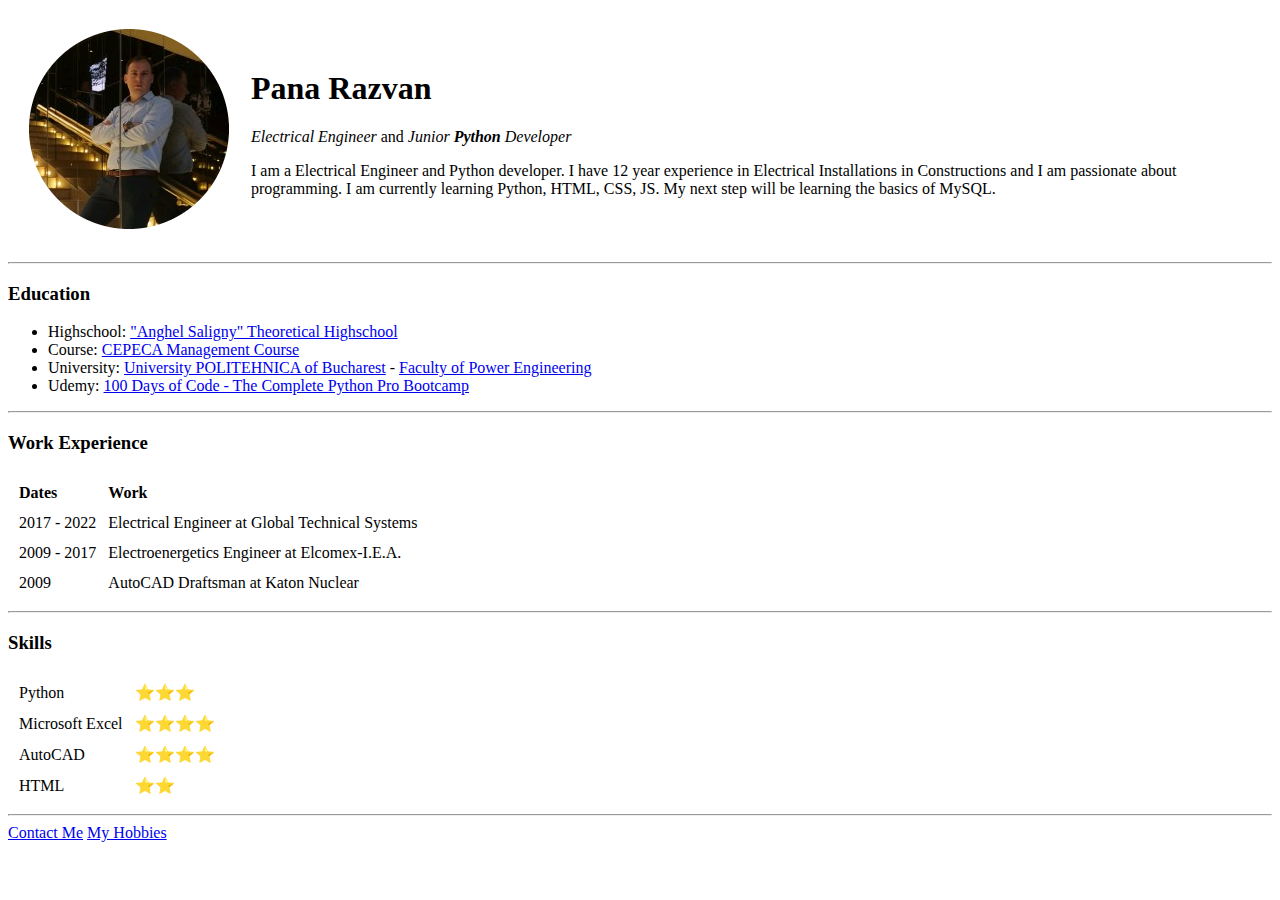
==== index.html @ 328c90c5 "Added initial CV website files" ====
<!DOCTYPE html>
<html lang="en" dir="ltr">

<head>
  <meta charset="utf-8">
  <title>Razvan's Personal Site</title>
</head>

<body>
  <table cellspacing="20">
    <tr>
      <td>
        <img src="Razvanel-modified.png" alt="Pana Razvan Profile Picture on Linkedin">
      </td>
      <td>
        <h1>Pana Razvan</h1>
        <p><em>Electrical Engineer</em> and <em>Junior <strong>Python</strong> Developer</em></p>
        <p>I am a Electrical Engineer and Python developer. I have 12 year experience in Electrical Installations in Constructions and I am passionate about programming. I am currently learning Python, HTML, CSS, JS. My next step will be learning the
          basics of MySQL.</p>
      </td>
    </tr>
  </table>
  <hr>
  <h3>Education</h3>
  <ul>
    <li>Highschool: <a href="https://ltascernavoda.ro/">"Anghel Saligny" Theoretical Highschool</a></li>
    <li>Course: <a href="https://drive.google.com/file/d/0B-DbwlwLrG8NcDdpTGowSlo2SWM/view?usp=sharing&resourcekey=0-mohOX3JKCMPWrTXS8PdUPw">CEPECA Management Course</a></li>
    <li>University: <a href="https://upb.ro/">University POLITEHNICA of Bucharest</a> - <a href="https://upb.ro/en/faculties/the-faculty-of-power-engineering/">Faculty of Power Engineering</a></li>
    <li>Udemy: <a href="https://www.udemy.com/course/100-days-of-code/">100 Days of Code - The Complete Python Pro Bootcamp</a></li>
  </ul>
  <hr>
  <h3>Work Experience</h3>
  <table cellspacing="10">
    <thead>
      <tr>
        <th align="left">Dates</th>
        <th align="left">Work</th>
      </tr>
    </thead>
    <tbody>
      <tr>
        <td>2017 - 2022</td>
        <td>Electrical Engineer at Global Technical Systems</td>
      </tr>
      <tr>
        <td>2009 - 2017</td>
        <td>Electroenergetics Engineer at Elcomex-I.E.A.</td>
      </tr>
      <tr>
        <td>2009</td>
        <td>AutoCAD Draftsman at Katon Nuclear</td>
      </tr>
    </tbody>
  </table>
  <hr>
  <h3>Skills</h3>
  <table cellspacing="10">
    <tr>
      <td>Python</td>
      <td>⭐⭐⭐</td>
    </tr>
    <tr>
      <td>Microsoft Excel</td>
      <td>⭐⭐⭐⭐</td>
    </tr>
    <tr>
      <td>AutoCAD</td>
      <td>⭐⭐⭐⭐</td>
    </tr>
    <tr>
      <td>HTML</td>
      <td>⭐⭐</td>
    </tr>
  </table>
  <hr>
  <a href="contact-info.html">Contact Me</a>
  <a href="hobbies.html">My Hobbies</a>
</body>

</html>
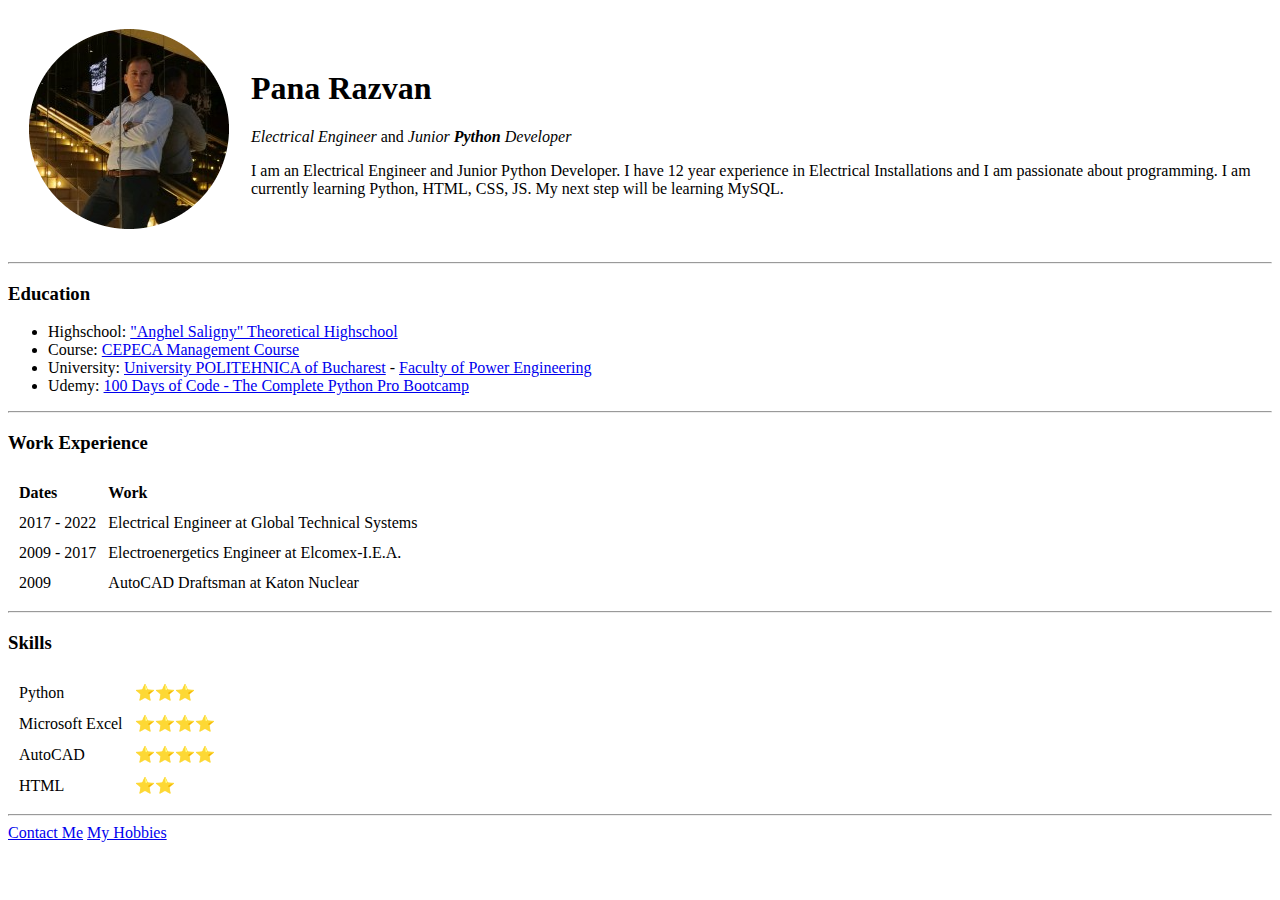
==== commit 851a7cb0: "Update index.html" ====
--- a/index.html
+++ b/index.html
@@ -15,8 +15,7 @@
       <td>
         <h1>Pana Razvan</h1>
         <p><em>Electrical Engineer</em> and <em>Junior <strong>Python</strong> Developer</em></p>
-        <p>I am a Electrical Engineer and Python developer. I have 12 year experience in Electrical Installations in Constructions and I am passionate about programming. I am currently learning Python, HTML, CSS, JS. My next step will be learning the
-          basics of MySQL.</p>
+        <p>I am an Electrical Engineer and Junior Python Developer. I have 12 year experience in Electrical Installations and I am passionate about programming. I am currently learning Python, HTML, CSS, JS. My next step will be learning MySQL.</p>
       </td>
     </tr>
   </table>
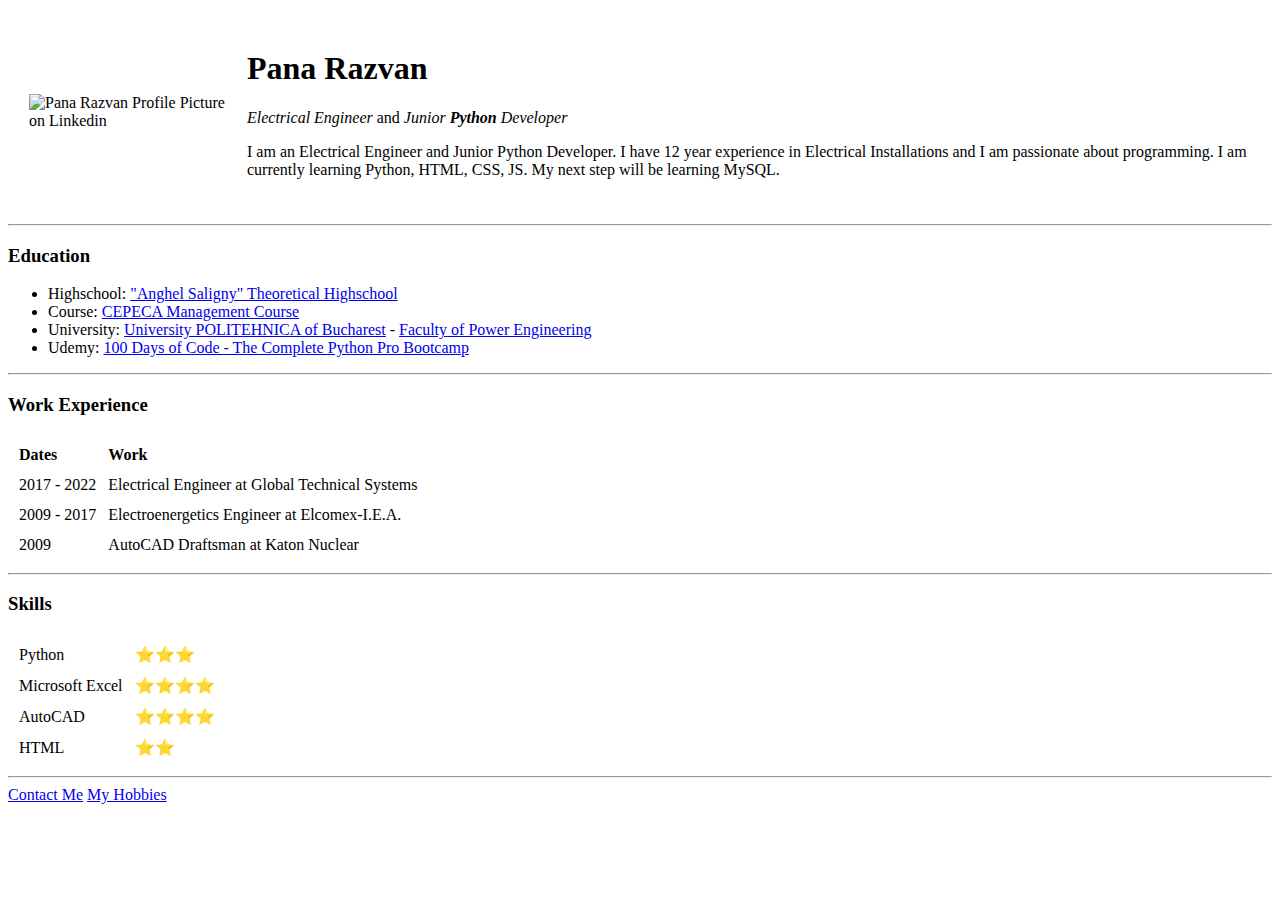
==== commit f60515c1: "Update index.html" ====
--- a/index.html
+++ b/index.html
@@ -4,13 +4,14 @@
 <head>
   <meta charset="utf-8">
   <title>Razvan's Personal Site</title>
+  <link rel="stylesheet" href="css/styles.css">
 </head>
 
 <body>
   <table cellspacing="20">
     <tr>
       <td>
-        <img src="Razvanel-modified.png" alt="Pana Razvan Profile Picture on Linkedin">
+        <img src="images/Razvanel-modified.png" alt="Pana Razvan Profile Picture on Linkedin">
       </td>
       <td>
         <h1>Pana Razvan</h1>
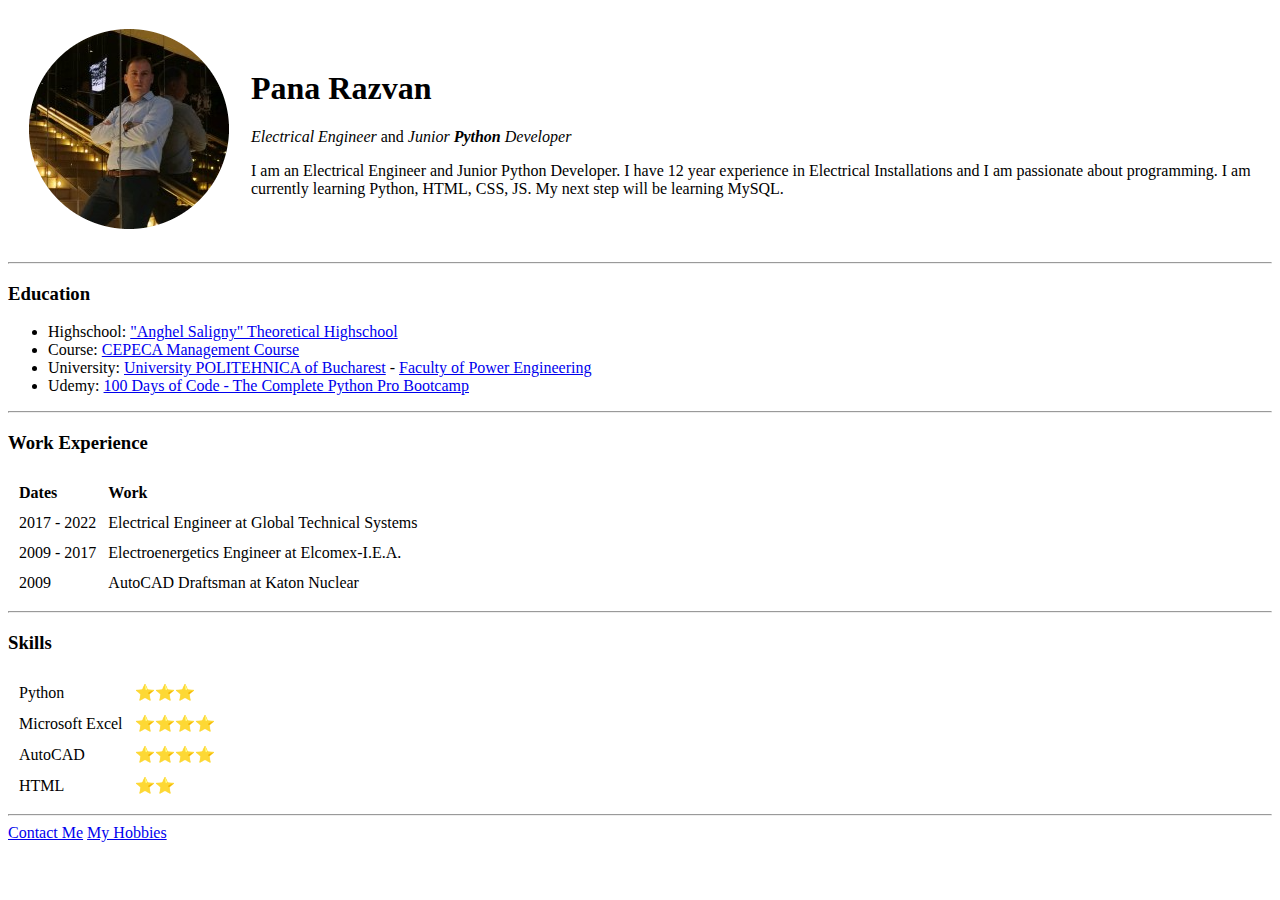
==== commit f06a0453: "Update index.html" ====
--- a/index.html
+++ b/index.html
@@ -4,7 +4,7 @@
 <head>
   <meta charset="utf-8">
   <title>Razvan's Personal Site</title>
-  <link rel="stylesheet" href="css/styles.css">
+  <link rel="stylesheet" href="https://raw.githubusercontent.com/pana-razvan/CV/main/CSS/styles.css">
 </head>
 
 <body>
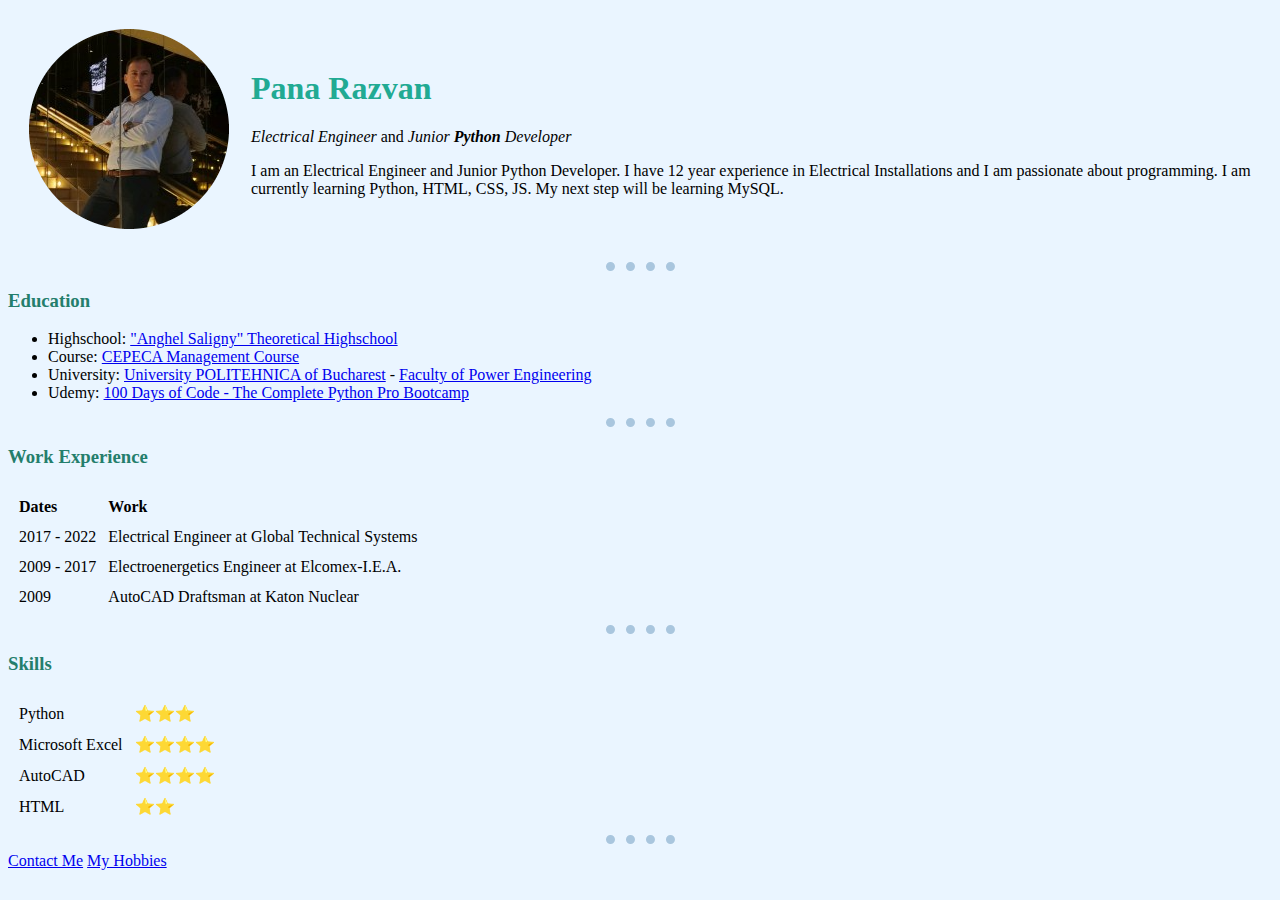
==== commit 43cb1702: "Update index.html" ====
--- a/index.html
+++ b/index.html
@@ -4,7 +4,7 @@
 <head>
   <meta charset="utf-8">
   <title>Razvan's Personal Site</title>
-  <link rel="stylesheet" href="https://raw.githubusercontent.com/pana-razvan/CV/main/CSS/styles.css">
+  <link rel="stylesheet" href="CSS/styles.css">
 </head>
 
 <body>
--- a/CSS/styles.css
+++ b/CSS/styles.css
@@ -0,0 +1,17 @@
+body {
+  background-color: #EAF5FF;
+}
+
+hr {
+  border-color: #A9C6DE;
+  border-style: dotted none none;
+  border-top-width: 9px;
+  width: 69px;
+}
+
+h1 {
+  color: #21AA93;
+}
+h3 {
+  color: #247E6C;
+}
